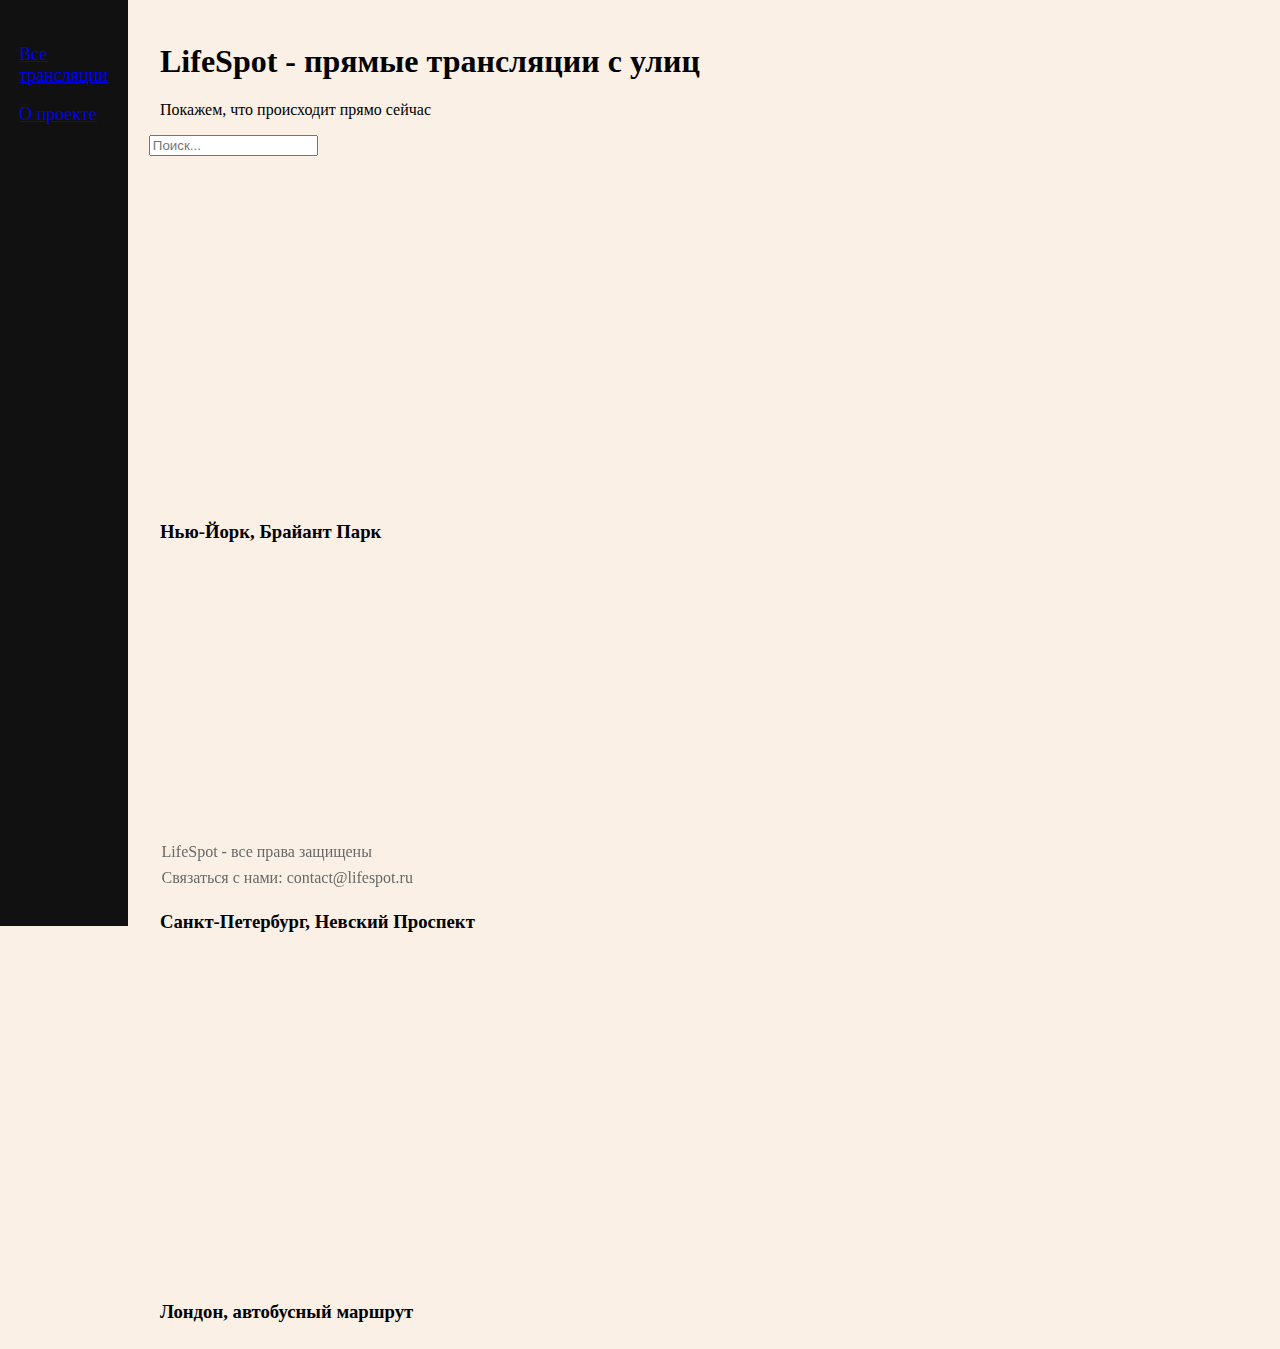
==== LifeSpot/Views/index.html @ 32e8fc90 "Добавьте файлы проекта." ====
﻿<!DOCTYPE html>
<html lang="en">
<head>
    <meta charset="UTF-8">
    <title>LifeSpot</title>
    <link href="../Static/CSS/index.css" rel="stylesheet" type="text/css">
</head>
<!--Хедер страницы находится сразу над тегом body-->
<header id="header-index">
    <!--Заголовок страницы-->
    <h1>LifeSpot - прямые трансляции с улиц</h1>
    <!--Параграф-->
    <p>Покажем, что происходит прямо сейчас</p>
</header>
<body>
    <p><input class="search" type="text" name="search" placeholder="Поиск..." size="18" /></p>
    <div class="bordered">
        <div class="video-container">
            <iframe width="560" height="315" src="https://www.youtube.com/embed/srlpC5tmhYs" title="YouTube video player" frameborder="0" allow="accelerometer; autoplay; clipboard-write; encrypted-media; gyroscope; picture-in-picture" allowfullscreen></iframe>
            <h3 class="video-title">Нью-Йорк, Брайант Парк</h3>
        </div>
        <div class="video-container">
            <iframe width="560" height="315" src="https://www.youtube.com/embed/wCcMcaiRbhM" title="YouTube video player" frameborder="0" allow="accelerometer; autoplay; clipboard-write; encrypted-media; gyroscope; picture-in-picture" allowfullscreen></iframe>
            <h3 class="video-title">Санкт-Петербург, Невский Проспект</h3>
        </div>
        <div class="video-container">
            <iframe width="560" height="315" src="https://www.youtube.com/embed/JplMzss6_YE" title="YouTube video player" frameborder="0" allow="accelerometer; autoplay; clipboard-write; encrypted-media; gyroscope; picture-in-picture" allowfullscreen></iframe>
            <h3 class="video-title">Лондон, автобусный маршрут</h3>
        </div>
    </div>
    <!--Сайд-бар страницы (пока все ссылки ведут на главную)-->
    <aside id="sidebar">
        <div class="navbar">
            <a href="/"><p>Все трансляции</p></a>
            <a href="/"><p>О проекте</p></a>
        </div>
    </aside>
</body>
<!--Футер страницы находится под основной частью (body)-->
<footer>
    <p>LifeSpot - все права защищены</p>
    <p>Связаться с нами: contact@lifespot.ru</p>
</footer>
</html>
---- LifeSpot/Static/CSS/index.css ----
﻿/* Простые селекторы*/
.video-container {
    display: inline-block;
    padding-left: 1%;
    padding-top: 1%;
}

.navbar {
    color: darkgray;
    padding-left: 15%;
}

header {
    padding-left: 1%;
    padding-top: 1.2%;
}

footer {
    position: absolute;
    bottom: 0;
    font-size: medium;
    color: dimgrey;
    line-height: 66%;
    padding-left: 1%;
}

aside {
    height: 100%; /* Высота в полный размер. Этот параметр можно убрать, если вы хотите выставлять высоту автоматически */
    width: 10%;
    position: absolute; /* Фиксированная позиция сайд-бара. Так он будет оставаться на месте при скроллинге */
    z-index: 1; /* Сайд-бар будет поверх остальных элементов */
    top: 0; /* Сайдбар будет в самой верхней части страницы */
    left: 0;
    background-color: #111; /* Черный цвет фона (задан в виде кода) */
    overflow-x: hidden; /* Отключаем горизонтальную прокрутку */
    padding-top: 2%;
    font-size: large;
}

body {
    padding-left: 11%;
}

header, footer, body, .video-container {
    background-color: linen;
}

.search:focus {
    outline: none;
    box-shadow: 0 0 0 3px lightskyblue;
}
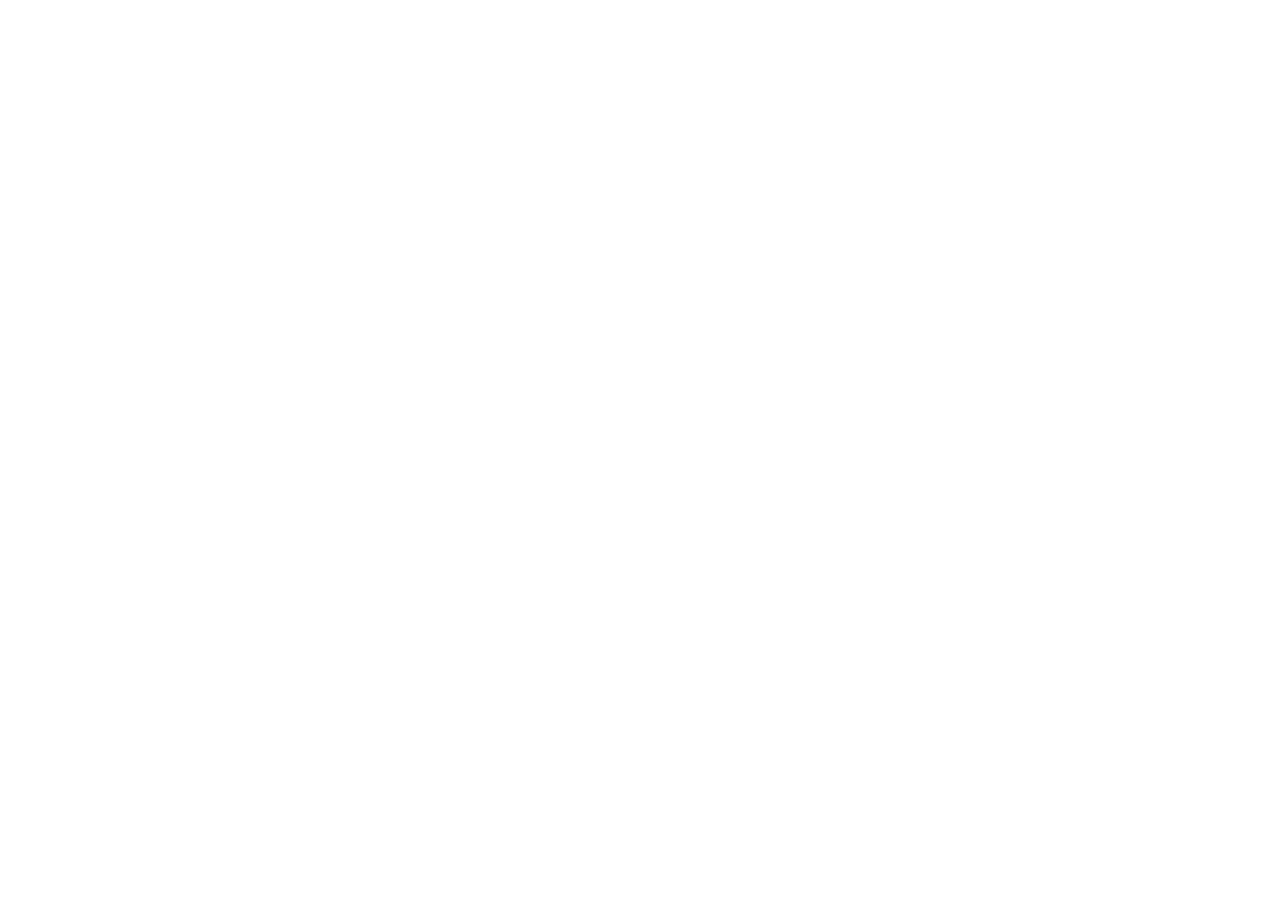
==== commit 0f764c0c: "Модуль 28, разделы 1-5." ====
--- a/LifeSpot/Views/index.html
+++ b/LifeSpot/Views/index.html
@@ -3,7 +3,10 @@
 <head>
     <meta charset="UTF-8">
     <title>LifeSpot</title>
+    <!-- Подключение стилей по относительному пути из внешнего файла -->
     <link href="../Static/CSS/index.css" rel="stylesheet" type="text/css">
+    <!-- Подключение Javascript внутри страницы-->
+    <script src = "../Static/JS/index.js"></script>
 </head>
 <!--Хедер страницы находится сразу над тегом body-->
 <header id="header-index">
